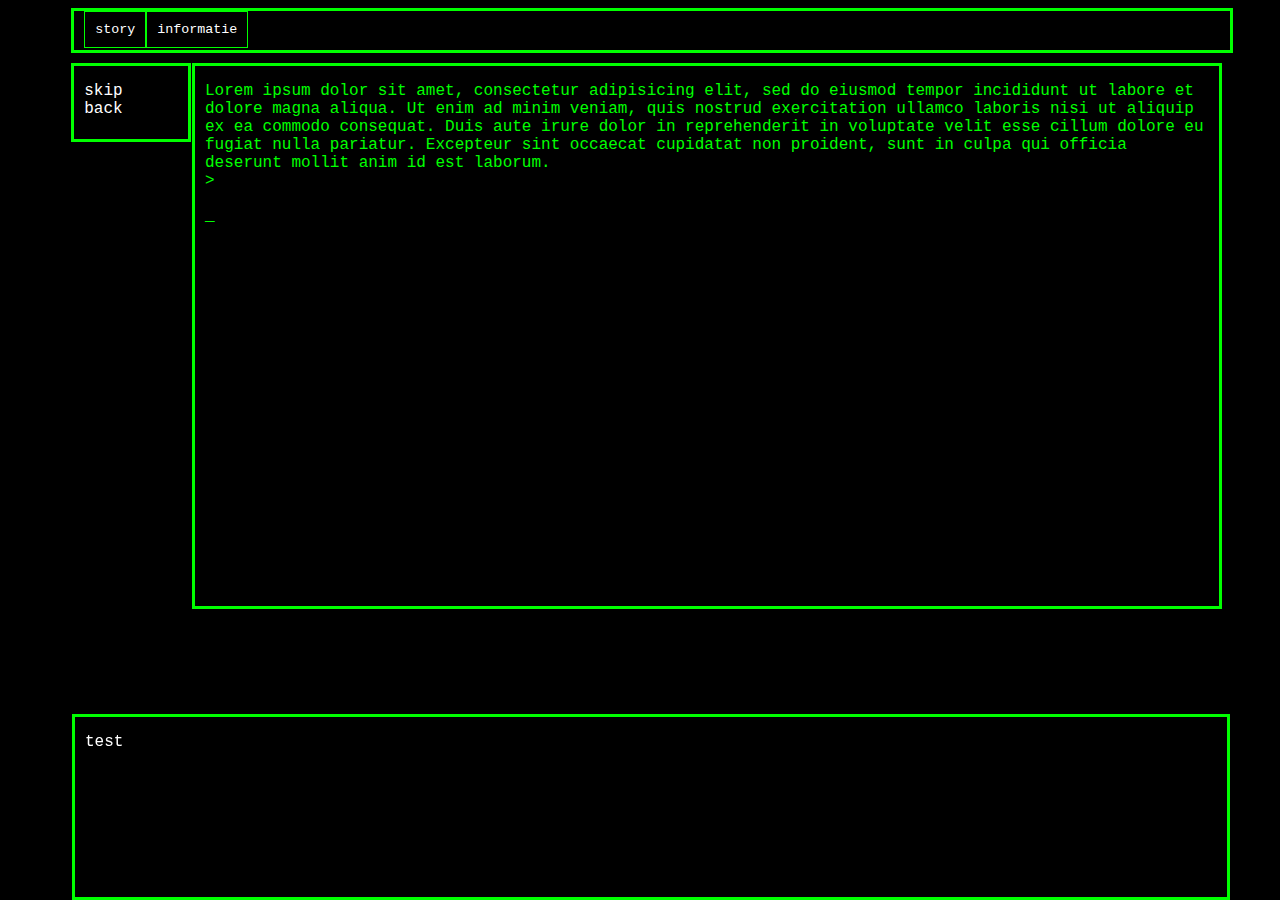
==== game.html @ a8b546fa "css 75%" ====
<!DOCTYPE html>
<html>
<head>
	<title>game of code</title>
	<link rel="stylesheet" type="text/css" href="game.css">
	<meta charset="utf-8">
</head>
<body>

<ul class="tab"> 
<li><button class="tabLink" id="but-1" type="none" onclick="javascript:openscreen(event, 'story');">story</button></li>
<li><button class="tabLink" id="but-2" type="none" onclick="javascript:openscreen(event, 'info')">informatie</button></li>
</ul>

<article id="screen">
	<nav>
		<ul class="skip">
			<li>skip</li>
			<li>back</li>
		</ul>
	</nav>
	
	<div class="screen" id="story">
			<p id="text">
			1111Lorem ipsum dolor sit amet, consectetur adipisicing elit, sed do eiusmod
			tempor incididunt ut labore et dolore magna aliqua. Ut enim ad minim veniam,
			quis nostrud exercitation ullamco laboris nisi ut aliquip ex ea commodo
			consequat. Duis aute irure dolor in reprehenderit in voluptate velit esse
			cillum dolore eu fugiat nulla pariatur. Excepteur sint occaecat cupidatat non
			proident, sunt in culpa qui officia deserunt mollit anim id est laborum.<br> > <p class="blink"> _ </p> 
		</p> 
	</div>

	<div class="screen" id="info"> 
		<p> Lorem ipsum dolor sit amet, consectetur adipisicing elit, sed do eiusmod
		tempor incididunt ut labore et dolore magna aliqua. Ut enim ad minim veniam,
		quis nostrud exercitation ullamco laboris nisi ut aliquip ex ea commodo
		consequat. Duis aute irure dolor in reprehenderit in voluptate velit esse
		cillum dolore eu fugiat nulla pariatur. Excepteur sint occaecat cupidatat non
		proident, sunt in culpa qui officia deserunt mollit anim id est laborum.<br>> <p class="blink"> _ </p>
		</p>
	</div>
</article>

<section id="menu">
	<p id="menu-t">test</p>
</section>

<script src="game.js" type="text/javascript"></script>
</body>
</html>
---- game.css ----
body { 
	background-color: black; 
	color: rgba(0, 255, 0, 1);}

.tab { 
	border-style: solid;
	border-color: rgba(0, 255, 0, 1);
	width: 87.5%; 
	height: 34px;
	margin: 0px 5% 0px 5%;}

.tab li { 
	float: left; }

button { 
	padding: 10px;
	color:  white ;
	background-color: black;
	border: 1px solid;
	border-color: rgba(0, 255, 0, 1); 
	font-family: "Courier New", Courier, monospace;}

.screen { 
	display: none;
	border-style: solid;
	border-color: rgba(0, 255, 0, 1);
	width: 80%; 
	height: 60%; 
	float: right;
	margin: 10px 5% 0px 0%;
	position: absolute; 
	overflow-y: scroll;
	left: 15%;  }

.blink { 
	animation: blink 1s infinite }

@keyframes blink { 
	0% { background-color: none;}
	25% { background-color: rgba(0, 255, 0, 1);}
	75% { background-color: rgba(0, 255, 0, 1);}
	100% { background-color: none;}}

nav { 
	color: white; 
	background-color: black; 
	border-style: solid;
	border-color: rgba(0, 255, 0, 1); 
	margin: 10px 0px 0px 5%;
	position: relative;
	float: left;
	width: 9%; 
	text-align: left;
	z-index: 1 ;}

#tekst { 
	display: inline; 
	color: rgba(0 ,225, 0, 1);
}

.blink {
	display: inline; }

#menu { 
	border-style: solid;
	border-color: rgba(0, 255, 0, 1);
	width: 90%;
	height: 20%;
	margin: 0px 5% 0px 5%;
	position: fixed;
	bottom: 0px;}

#menu-t { 
	color: white; }

p { 
	color: rgba(0, 255, 0, 1);
	margin: 16px 10px 16px 10px;
	font-family: "Courier New", Courier, monospace;}

ul {
	padding: 0px 40px 5px 10px;}


li { 
	list-style-type: none;
	font-family: "Courier New", Courier, monospace}
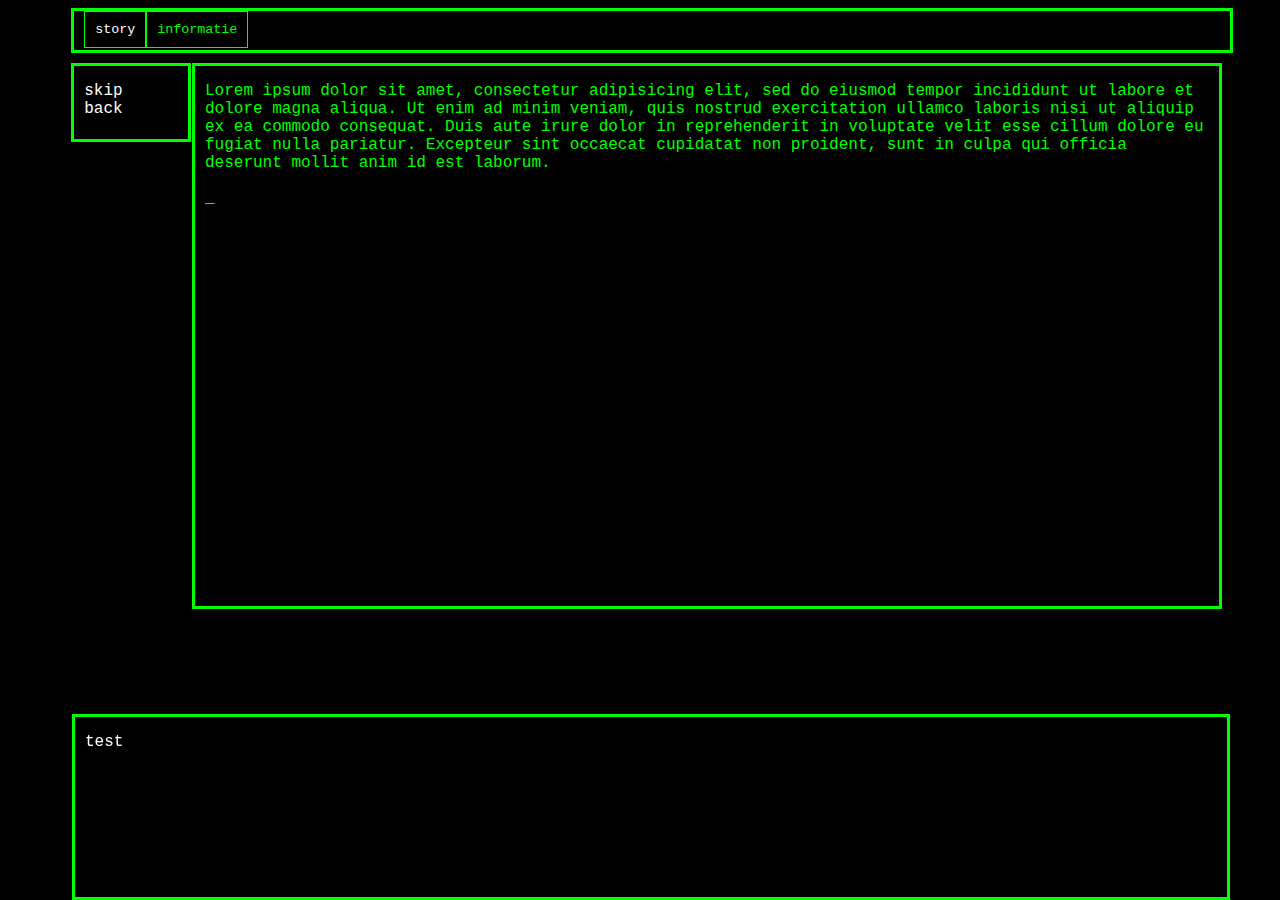
==== commit 10173b99: "js garbage collect fix" ====
--- a/game.html
+++ b/game.html
@@ -8,8 +8,8 @@
 <body>
 
 <ul class="tab"> 
-<li><button class="tabLink" id="but-1" type="none" onclick="javascript:openscreen(event, 'story');">story</button></li>
-<li><button class="tabLink" id="but-2" type="none" onclick="javascript:openscreen(event, 'info')">informatie</button></li>
+<li><button class="tabLink" id="but-1" type="button" onclick="javascript:openscreen(event, 'story');">story</button></li>
+<li><button class="tabLink" id="but-2" type="button" onclick="javascript:openscreen(event, 'info')">informatie</button></li>
 </ul>
 
 <article id="screen">
@@ -27,7 +27,7 @@
 			quis nostrud exercitation ullamco laboris nisi ut aliquip ex ea commodo
 			consequat. Duis aute irure dolor in reprehenderit in voluptate velit esse
 			cillum dolore eu fugiat nulla pariatur. Excepteur sint occaecat cupidatat non
-			proident, sunt in culpa qui officia deserunt mollit anim id est laborum.<br> > <p class="blink"> _ </p> 
+			proident, sunt in culpa qui officia deserunt mollit anim id est laborum.<p class="blink"> _ </p> 
 		</p> 
 	</div>
 
@@ -37,7 +37,7 @@
 		quis nostrud exercitation ullamco laboris nisi ut aliquip ex ea commodo
 		consequat. Duis aute irure dolor in reprehenderit in voluptate velit esse
 		cillum dolore eu fugiat nulla pariatur. Excepteur sint occaecat cupidatat non
-		proident, sunt in culpa qui officia deserunt mollit anim id est laborum.<br>> <p class="blink"> _ </p>
+		proident, sunt in culpa qui officia deserunt mollit anim id est laborum.<p class="blink"> _ </p>
 		</p>
 	</div>
 </article>
--- a/game.css
+++ b/game.css
@@ -11,6 +11,9 @@
 
 .tab li { 
 	float: left; }
+
+ul.tab li a:focus, .active { 
+	color: rgba(0, 255, 0, 1); }
 
 button { 
 	padding: 10px;
@@ -36,10 +39,10 @@
 	animation: blink 1s infinite }
 
 @keyframes blink { 
-	0% { background-color: none;}
+	0% { background-color: black;}
 	25% { background-color: rgba(0, 255, 0, 1);}
 	75% { background-color: rgba(0, 255, 0, 1);}
-	100% { background-color: none;}}
+	100% { background-color: black;}}
 
 nav { 
 	color: white; 
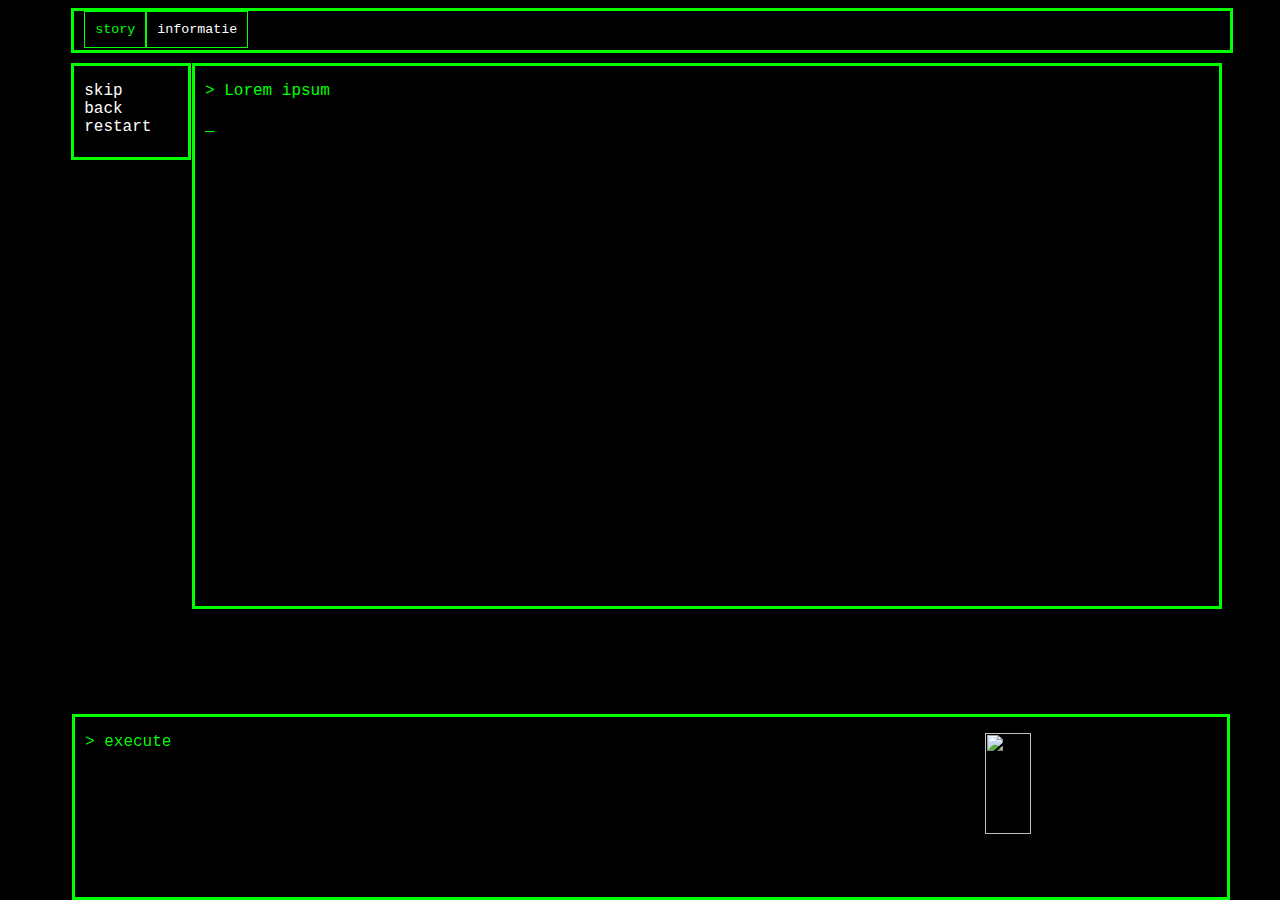
==== commit 7c37a65f: "typewrighter works ... finnaly" ====
--- a/game.html
+++ b/game.html
@@ -6,6 +6,11 @@
 	<meta charset="utf-8">
 </head>
 <body>
+
+<div id="Modal" alt="Picture, Location"> 
+	<button onclick="document.getElementById('Modal')> X </button>
+	<img id="foto-groot">
+</div>
 
 <ul class="tab"> 
 <li><button class="tabLink" id="but-1" type="button" onclick="javascript:openscreen(event, 'story');">story</button></li>
@@ -17,18 +22,15 @@
 		<ul class="skip">
 			<li>skip</li>
 			<li>back</li>
+			<li>restart</li>
 		</ul>
 	</nav>
 	
 	<div class="screen" id="story">
 			<p id="text">
-			1111Lorem ipsum dolor sit amet, consectetur adipisicing elit, sed do eiusmod
-			tempor incididunt ut labore et dolore magna aliqua. Ut enim ad minim veniam,
-			quis nostrud exercitation ullamco laboris nisi ut aliquip ex ea commodo
-			consequat. Duis aute irure dolor in reprehenderit in voluptate velit esse
-			cillum dolore eu fugiat nulla pariatur. Excepteur sint occaecat cupidatat non
-			proident, sunt in culpa qui officia deserunt mollit anim id est laborum.<p class="blink"> _ </p> 
-		</p> 
+			> 
+			</p> 
+		<p class="blink"> _ </p> 
 	</div>
 
 	<div class="screen" id="info"> 
@@ -43,7 +45,9 @@
 </article>
 
 <section id="menu">
-	<p id="menu-t">test</p>
+	<p id="execute">> execute</p>
+	<p id="menu-t>"> </p>
+	<img id="pic" src="http://www.htmlcsscolor.com/preview/gallery/00E100.png">
 </section>
 
 <script src="game.js" type="text/javascript"></script>
--- a/game.css
+++ b/game.css
@@ -1,6 +1,16 @@
 body { 
 	background-color: black; 
 	color: rgba(0, 255, 0, 1);}
+
+#Modal { 
+	display: none; 
+    position: fixed;
+    z-index: 1; 
+    padding-top: 100px;
+    top: 0;
+    width: 100%;
+    height: 100%; 
+    overflow: auto;}
 
 .tab { 
 	border-style: solid;
@@ -33,7 +43,7 @@
 	margin: 10px 5% 0px 0%;
 	position: absolute; 
 	overflow-y: scroll;
-	left: 15%;  }
+	left: 15%; }
 
 .blink { 
 	animation: blink 1s infinite }
@@ -56,10 +66,16 @@
 	text-align: left;
 	z-index: 1 ;}
 
-#tekst { 
+.tekst { 
 	display: inline; 
 	color: rgba(0 ,225, 0, 1);
-}
+	overflow: hidden;
+	margin: 0 auto;
+	animation: text 3.5s steps(40, end);}
+
+@keyframes text { 
+	from {width: 0%;}
+	to { width: 100%;} }
 
 .blink {
 	display: inline; }
@@ -76,6 +92,15 @@
 #menu-t { 
 	color: white; }
 
+#execute { 
+	float: left; }
+
+#pic { 
+	float: right;
+	height: 75%;
+	width: 20%; 
+	margin: 0px 1% 0px 0px; }
+
 p { 
 	color: rgba(0, 255, 0, 1);
 	margin: 16px 10px 16px 10px;
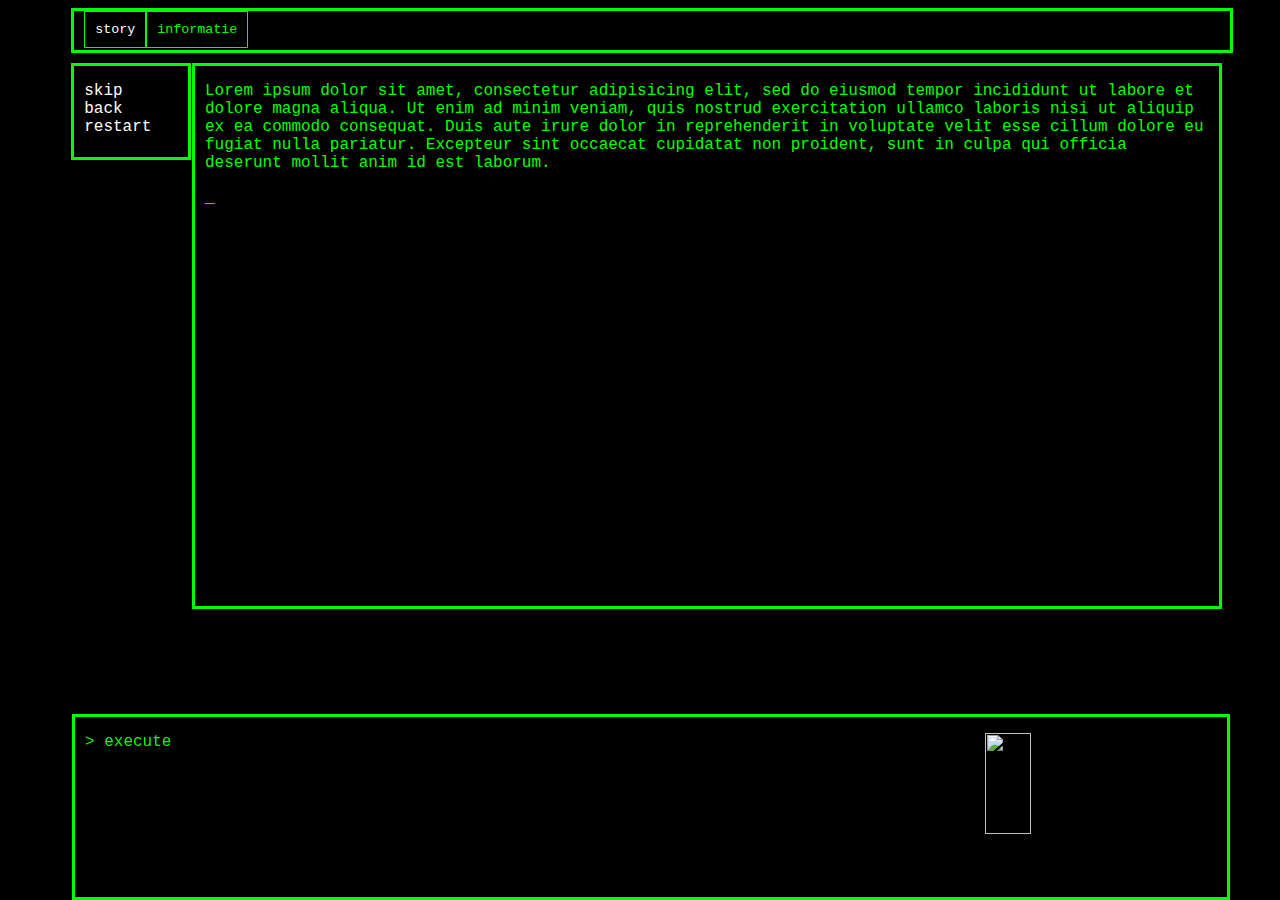
==== commit 0af82da3: "pointer + onload sound (not added yet)+ restard button" ====
--- a/game.html
+++ b/game.html
@@ -22,7 +22,7 @@
 		<ul class="skip">
 			<li>skip</li>
 			<li>back</li>
-			<li>restart</li>
+			<li onclick="javascript:restart()">restart</li>
 		</ul>
 	</nav>
 	
--- a/game.css
+++ b/game.css
@@ -23,7 +23,8 @@
 	float: left; }
 
 ul.tab li a:focus, .active { 
-	color: rgba(0, 255, 0, 1); }
+	color: rgba(0, 255, 0, 1); 
+	cursor:default;}
 
 button { 
 	padding: 10px;
@@ -113,3 +114,6 @@
 li { 
 	list-style-type: none;
 	font-family: "Courier New", Courier, monospace}
+
+button, li, #pic { 
+	cursor:pointer; }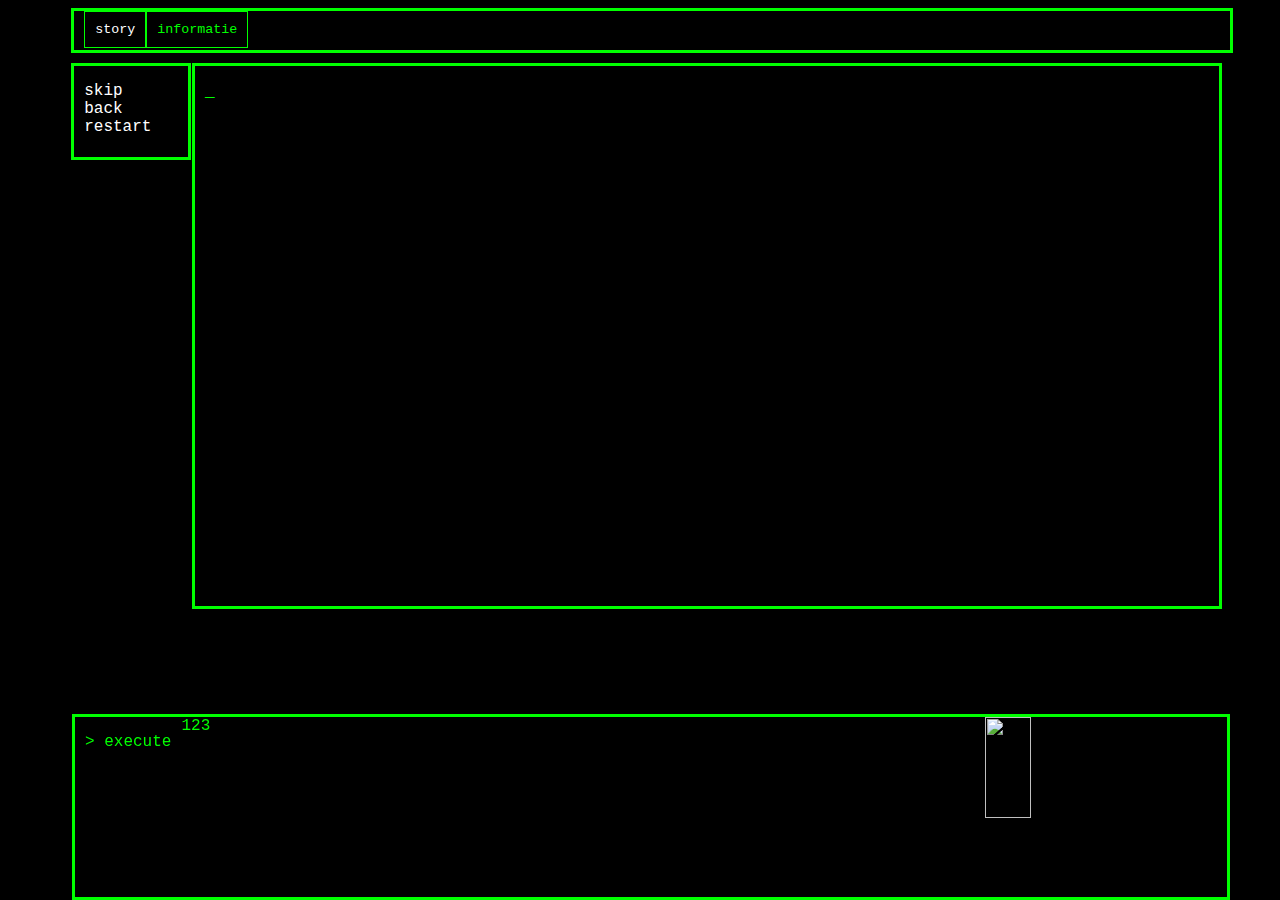
==== commit b82c63c8: "modal sluiten" ====
--- a/game.html
+++ b/game.html
@@ -7,8 +7,8 @@
 </head>
 <body>
 
-<div id="Modal" alt="Picture, Location"> 
-	<button onclick="document.getElementById('Modal')> X </button>
+<div id="modal" alt="Picture, Location"> 
+	<button onclick="javascript:verklein();"> X </button>
 	<img id="foto-groot">
 </div>
 
@@ -34,19 +34,20 @@
 	</div>
 
 	<div class="screen" id="info"> 
-		<p> Lorem ipsum dolor sit amet, consectetur adipisicing elit, sed do eiusmod
-		tempor incididunt ut labore et dolore magna aliqua. Ut enim ad minim veniam,
-		quis nostrud exercitation ullamco laboris nisi ut aliquip ex ea commodo
-		consequat. Duis aute irure dolor in reprehenderit in voluptate velit esse
-		cillum dolore eu fugiat nulla pariatur. Excepteur sint occaecat cupidatat non
-		proident, sunt in culpa qui officia deserunt mollit anim id est laborum.<p class="blink"> _ </p>
+		<p> <p class="blink"> _ </p>
 		</p>
+	</div>
+
+	<div class="screen" id="credits"> 
+	<p> <p class="blink"> _ </p> </p>
 	</div>
 </article>
 
 <section id="menu">
-	<p id="execute">> execute</p>
-	<p id="menu-t>"> </p>
+	<p class="choice" id="execute">> execute <br></p>
+	<p class="choice" id="menu-1">1 <br></p>
+	<p class="choice" id="menu-2">2 <br></p>
+	<p class="choice" id="menu-3">3 <br></p>
 	<img id="pic" src="http://www.htmlcsscolor.com/preview/gallery/00E100.png">
 </section>
 
--- a/game.css
+++ b/game.css
@@ -2,10 +2,11 @@
 	background-color: black; 
 	color: rgba(0, 255, 0, 1);}
 
-#Modal { 
+#modal { 
 	display: none; 
     position: fixed;
-    z-index: 1; 
+    	left: 25%;
+    z-index: 3; 
     padding-top: 100px;
     top: 0;
     width: 100%;
@@ -94,7 +95,12 @@
 	color: white; }
 
 #execute { 
-	float: left; }
+	margin: 16px 10px 16px 10px;}
+
+.choice { 
+	float: left;
+	display: block; 
+	margin: 0px}
 
 #pic { 
 	float: right;
@@ -116,4 +122,5 @@
 	font-family: "Courier New", Courier, monospace}
 
 button, li, #pic { 
-	cursor:pointer; }+	cursor:pointer; }
+
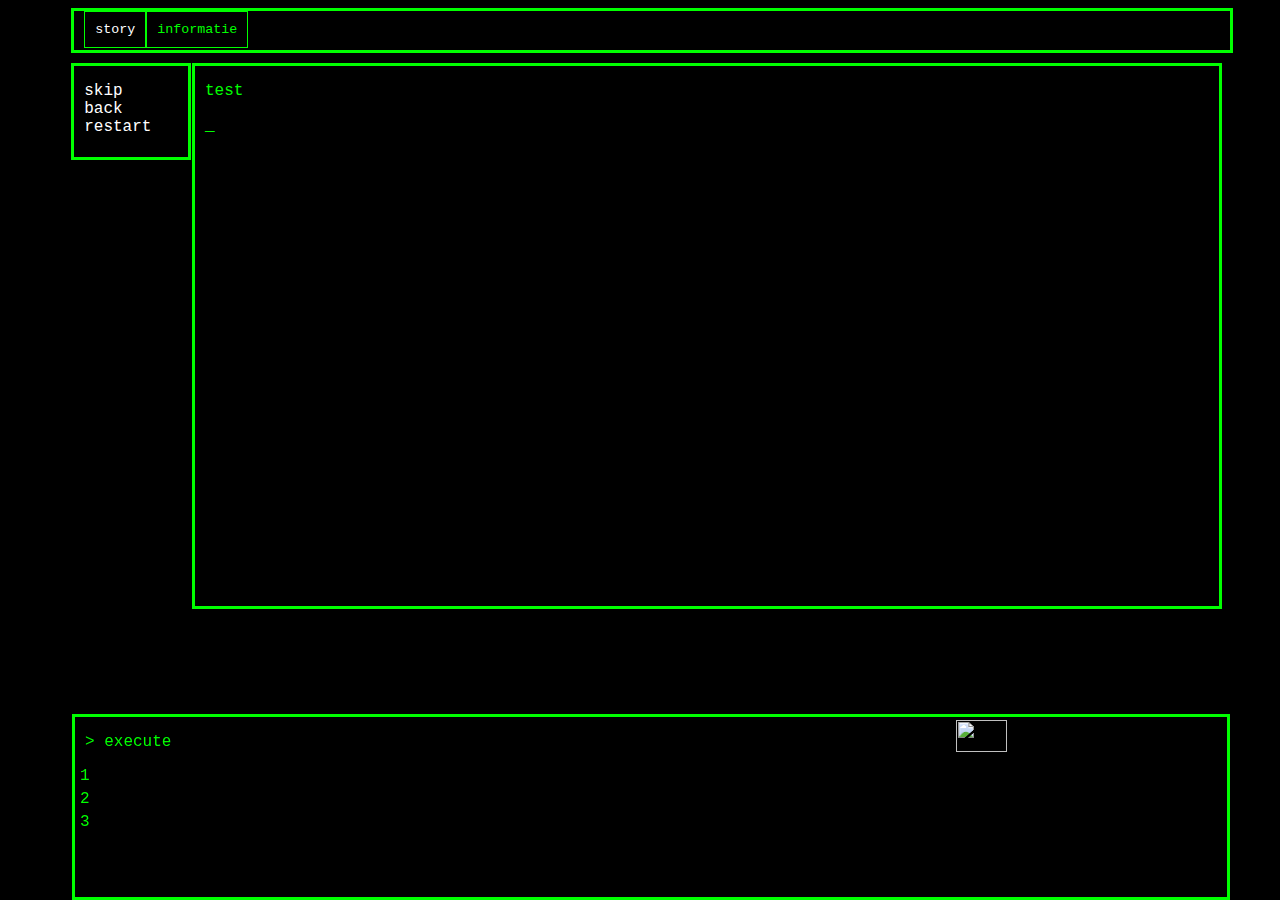
==== commit b142da15: "fixed choices position" ====
--- a/game.html
+++ b/game.html
@@ -27,14 +27,14 @@
 	</nav>
 	
 	<div class="screen" id="story">
-			<p id="text">
-			> 
-			</p> 
+		<p id="text">
+		> 
+		</p> 
 		<p class="blink"> _ </p> 
 	</div>
 
 	<div class="screen" id="info"> 
-		<p> <p class="blink"> _ </p>
+		<p>test <p class="blink"> _ </p>
 		</p>
 	</div>
 
--- a/game.css
+++ b/game.css
@@ -97,14 +97,15 @@
 #execute { 
 	margin: 16px 10px 16px 10px;}
 
-.choice { 
-	float: left;
-	display: block; 
-	margin: 0px}
+.choice {  
+	margin: 0px; 
+	margin: 5px}
 
-#pic { 
-	float: right;
-	height: 75%;
+#pic {
+	position: fixed;
+	right: 55px;
+	top: 80% ;
+	height: 19%;
 	width: 20%; 
 	margin: 0px 1% 0px 0px; }
 
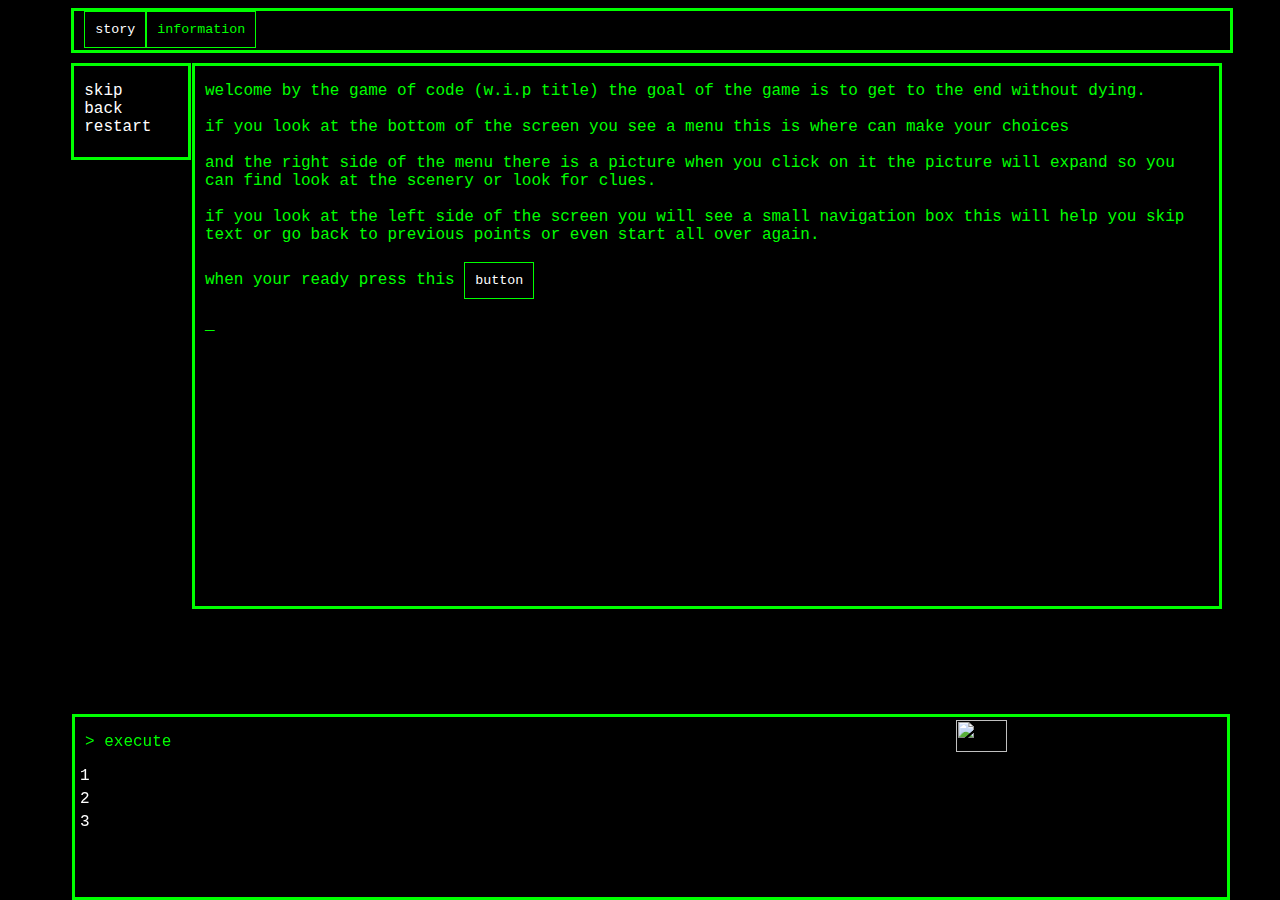
==== commit 64407e72: "html (informatie af) css(pointers toegevoeged) javascript (niks belangrijks eigelijk)" ====
--- a/game.html
+++ b/game.html
@@ -7,6 +7,8 @@
 </head>
 <body>
 
+<audio src="beep.mp3"></audio>
+
 <div id="modal" alt="Picture, Location"> 
 	<button onclick="javascript:verklein();"> X </button>
 	<img id="foto-groot">
@@ -14,7 +16,7 @@
 
 <ul class="tab"> 
 <li><button class="tabLink" id="but-1" type="button" onclick="javascript:openscreen(event, 'story');">story</button></li>
-<li><button class="tabLink" id="but-2" type="button" onclick="javascript:openscreen(event, 'info')">informatie</button></li>
+<li><button class="tabLink" id="but-2" type="button" onclick="javascript:openscreen(event, 'info')">information</button></li>
 </ul>
 
 <article id="screen">
@@ -34,17 +36,13 @@
 	</div>
 
 	<div class="screen" id="info"> 
-		<p>test <p class="blink"> _ </p>
+		<p> welcome by the game of code (w.i.p title) the goal of the game is to get to the end without dying. <br> <br> if you look at the bottom of the screen you see a menu this is where can make your choices <br> <br> and the right side of the menu there is a picture when you click on it the picture will expand so you can find look at the scenery or look for clues. <br> <br> if you look at the left side of the screen you will see a small navigation box this will help you skip text or go back to previous points or even start all over again. <br> <br> when your ready press this <button id="start-story" onclick="javascript:start()">button</button> <p class="blink"> _ </p>
 		</p>
-	</div>
-
-	<div class="screen" id="credits"> 
-	<p> <p class="blink"> _ </p> </p>
 	</div>
 </article>
 
 <section id="menu">
-	<p class="choice" id="execute">> execute <br></p>
+	<p id="execute">> execute <br></p>
 	<p class="choice" id="menu-1">1 <br></p>
 	<p class="choice" id="menu-2">2 <br></p>
 	<p class="choice" id="menu-3">3 <br></p>
--- a/game.css
+++ b/game.css
@@ -99,7 +99,8 @@
 
 .choice {  
 	margin: 0px; 
-	margin: 5px}
+	margin: 5px; 
+	color: white; }
 
 #pic {
 	position: fixed;
@@ -122,6 +123,6 @@
 	list-style-type: none;
 	font-family: "Courier New", Courier, monospace}
 
-button, li, #pic { 
+button, li, #pic, .choice { 
 	cursor:pointer; }
 
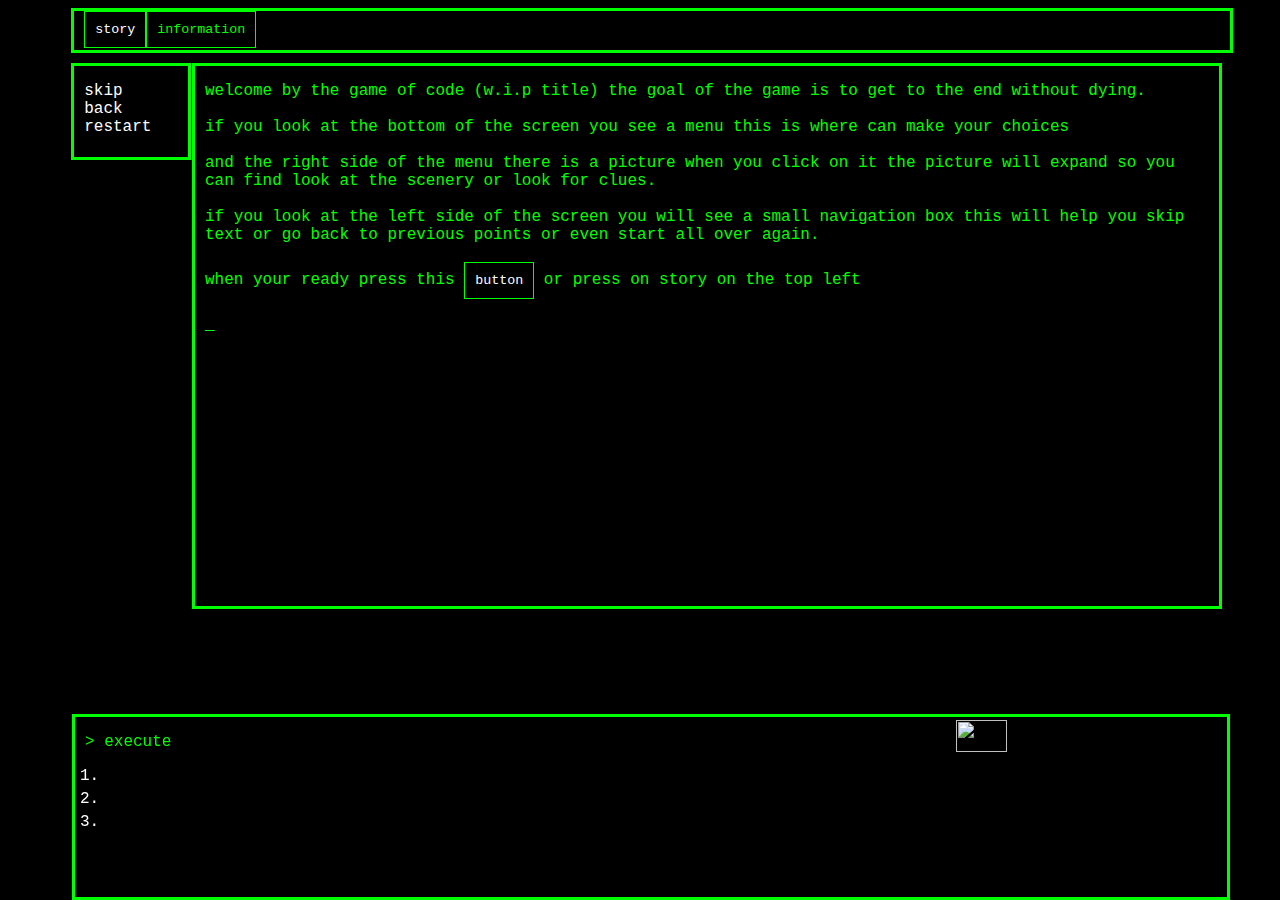
==== commit 0c60c35a: "typewrighter begins when button is pressed" ====
--- a/game.html
+++ b/game.html
@@ -7,16 +7,14 @@
 </head>
 <body>
 
-<audio src="beep.mp3"></audio>
-
 <div id="modal" alt="Picture, Location"> 
 	<button onclick="javascript:verklein();"> X </button>
 	<img id="foto-groot">
 </div>
 
 <ul class="tab"> 
-<li><button class="tabLink" id="but-1" type="button" onclick="javascript:openscreen(event, 'story');">story</button></li>
-<li><button class="tabLink" id="but-2" type="button" onclick="javascript:openscreen(event, 'info')">information</button></li>
+<li><button class="tabLink startgame" id="but-1" type="button" onclick="javascript:openscreen(event, 'story'); javascript:start(); typewrighter();">story</button></li>
+<li><button class="tabLink" id="but-2" type="button" onclick="javascript:openscreen(event, 'info');">information</button></li>
 </ul>
 
 <article id="screen">
@@ -30,22 +28,22 @@
 	
 	<div class="screen" id="story">
 		<p id="text">
-		> 
+			
 		</p> 
 		<p class="blink"> _ </p> 
 	</div>
 
 	<div class="screen" id="info"> 
-		<p> welcome by the game of code (w.i.p title) the goal of the game is to get to the end without dying. <br> <br> if you look at the bottom of the screen you see a menu this is where can make your choices <br> <br> and the right side of the menu there is a picture when you click on it the picture will expand so you can find look at the scenery or look for clues. <br> <br> if you look at the left side of the screen you will see a small navigation box this will help you skip text or go back to previous points or even start all over again. <br> <br> when your ready press this <button id="start-story" onclick="javascript:start()">button</button> <p class="blink"> _ </p>
+		<p> welcome by the game of code (w.i.p title) the goal of the game is to get to the end without dying. <br> <br> if you look at the bottom of the screen you see a menu this is where can make your choices <br> <br> and the right side of the menu there is a picture when you click on it the picture will expand so you can find look at the scenery or look for clues. <br> <br> if you look at the left side of the screen you will see a small navigation box this will help you skip text or go back to previous points or even start all over again. <br> <br> when your ready press this <button id="start-story" class="startgame" onclick="javascript:openscreen(event, 'story'); javascript:start(); typewrighter();">button</button> or press on story on the top left <p class="blink"> _ </p>
 		</p>
 	</div>
 </article>
 
 <section id="menu">
 	<p id="execute">> execute <br></p>
-	<p class="choice" id="menu-1">1 <br></p>
-	<p class="choice" id="menu-2">2 <br></p>
-	<p class="choice" id="menu-3">3 <br></p>
+	<p class="choice" id="menu1" onclick="javascript:typewrighter(); ">1. <br></p>
+	<p class="choice" id="menu2" onclick="javascript:typewrighter(); ">2. <br></p>
+	<p class="choice" id="menu3" onclick="javascript:typewrighter(); ">3. <br></p>
 	<img id="pic" src="http://www.htmlcsscolor.com/preview/gallery/00E100.png">
 </section>
 
--- a/game.css
+++ b/game.css
@@ -48,6 +48,7 @@
 	left: 15%; }
 
 .blink { 
+	position: relative;
 	animation: blink 1s infinite }
 
 @keyframes blink { 
@@ -126,3 +127,5 @@
 button, li, #pic, .choice { 
 	cursor:pointer; }
 
+#foto-groot { 
+max-height: 500px;}